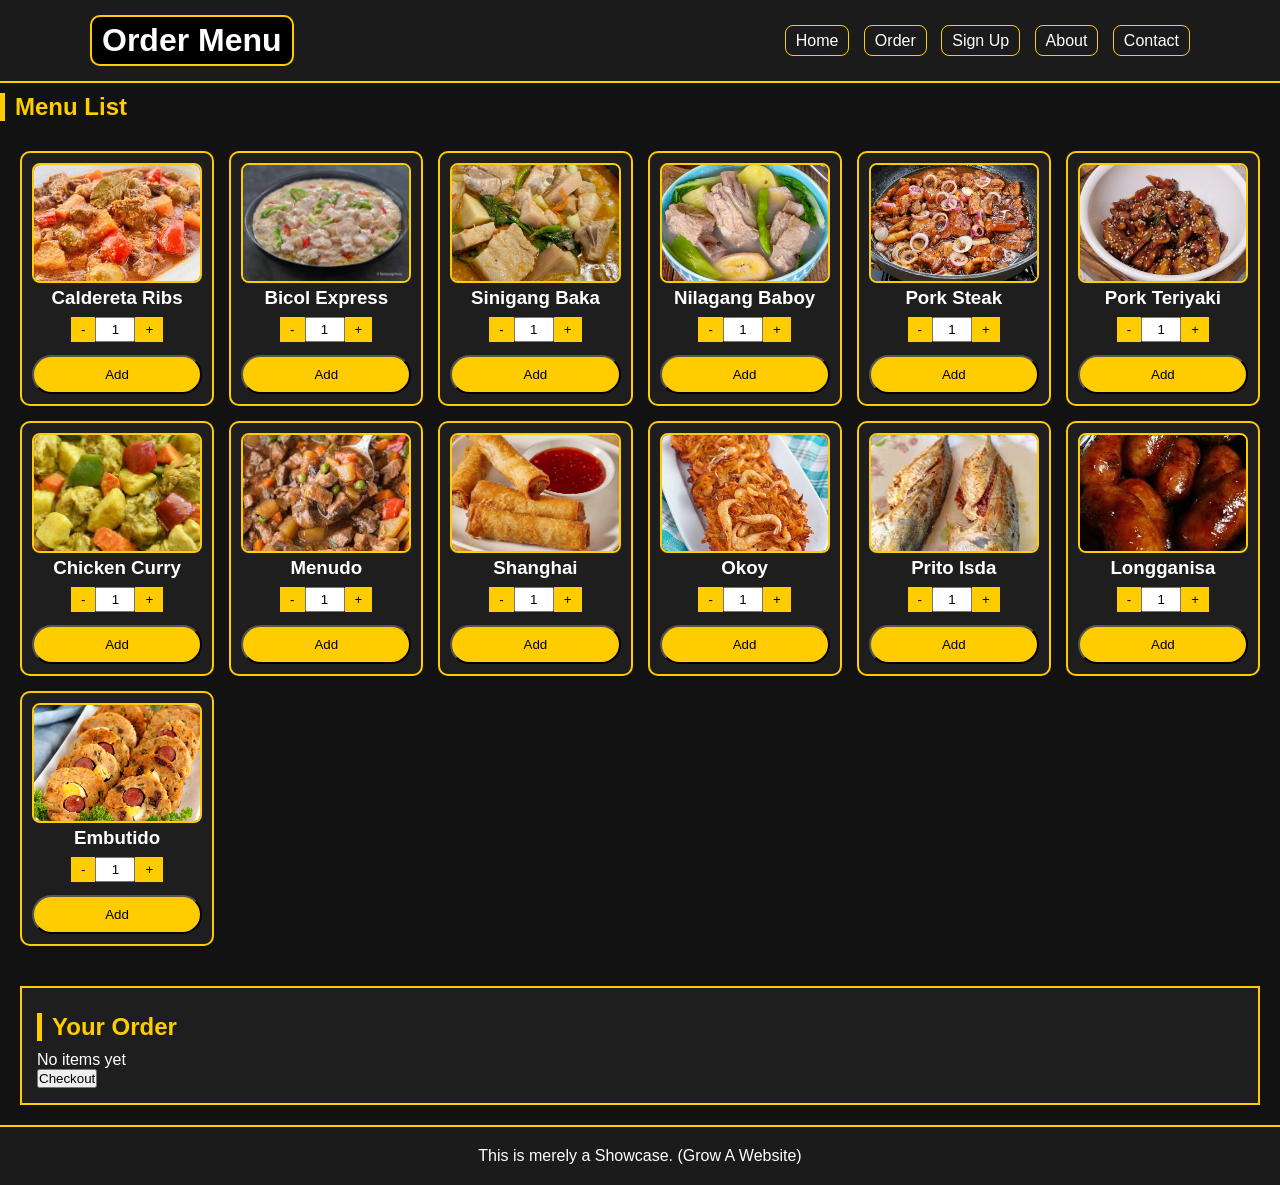
==== order.html @ c099f2c7 "Add files via upload" ====
<!DOCTYPE html>
<html lang="en">

<head>
  <meta charset="UTF-8">
  <meta name="viewport" content="width=device-width, initial-scale=1.0">
  <title>Order</title>
  <link rel="stylesheet" href="css/style.css">
</head>

<body>

<header>
  <div class="header-inner">
    <h1 class="brand">Order Menu</h1>

    <nav>
      <a href="index.html">Home</a>
      <a href="order.html">Order</a>
      <a href="signup.html">Sign Up</a>
      <a href="about.html">About</a>
      <a href="contact.html">Contact</a>
    </nav>

  </div>
</header>

<main class="order-container">

  <h2 class="page-title">Menu List</h2>

  <section class="menu-grid">

    <div class="menu-card"><img src="images/caldereta.jpg"><h3>Caldereta Ribs</h3><div class="qty"><button>-</button><input value="1"><button>+</button></div><button class="btn">Add</button></div>

    <div class="menu-card"><img src="images/bicol.jpg"><h3>Bicol Express</h3><div class="qty"><button>-</button><input value="1"><button>+</button></div><button class="btn">Add</button></div>

    <div class="menu-card"><img src="images/sinigang.jpg"><h3>Sinigang Baka</h3><div class="qty"><button>-</button><input value="1"><button>+</button></div><button class="btn">Add</button></div>

    <div class="menu-card"><img src="images/nilaga.jpg"><h3>Nilagang Baboy</h3><div class="qty"><button>-</button><input value="1"><button>+</button></div><button class="btn">Add</button></div>

    <div class="menu-card"><img src="images/porksteak.jpg"><h3>Pork Steak</h3><div class="qty"><button>-</button><input value="1"><button>+</button></div><button class="btn">Add</button></div>

    <div class="menu-card"><img src="images/teriyaki.jpg"><h3>Pork Teriyaki</h3><div class="qty"><button>-</button><input value="1"><button>+</button></div><button class="btn">Add</button></div>

    <div class="menu-card"><img src="images/chicken-curry.jpg"><h3>Chicken Curry</h3><div class="qty"><button>-</button><input value="1"><button>+</button></div><button class="btn">Add</button></div>

    <div class="menu-card"><img src="images/menudo.jpg"><h3>Menudo</h3><div class="qty"><button>-</button><input value="1"><button>+</button></div><button class="btn">Add</button></div>

    <div class="menu-card"><img src="images/shanghai.jpg"><h3>Shanghai</h3><div class="qty"><button>-</button><input value="1"><button>+</button></div><button class="btn">Add</button></div>

    <div class="menu-card"><img src="images/okoy.jpg"><h3>Okoy</h3><div class="qty"><button>-</button><input value="1"><button>+</button></div><button class="btn">Add</button></div>

    <div class="menu-card"><img src="images/prito-isda.jpg"><h3>Prito Isda</h3><div class="qty"><button>-</button><input value="1"><button>+</button></div><button class="btn">Add</button></div>

    <div class="menu-card"><img src="images/longganisa.jpg"><h3>Longganisa</h3><div class="qty"><button>-</button><input value="1"><button>+</button></div><button class="btn">Add</button></div>

    <div class="menu-card"><img src="images/embutido.jpg"><h3>Embutido</h3><div class="qty"><button>-</button><input value="1"><button>+</button></div><button class="btn">Add</button></div>

  </section>

  <aside class="cart">
    <h2>Your Order</h2>
    <p>No items yet</p>
    <button class="checkout">Checkout</button>
  </aside>

</main>

<footer>
  <p>This is merely a Showcase. (Grow A Website)</p>
</footer>

</body>
</html>
---- css/style.css ----
/* GLOBAL */
* {
  margin: 0;
  padding: 0;
  box-sizing: border-box;
  font-family: Arial;
}

body {
  background: #121212;
  color: #fff;
}

/* HEADER */
header {
  background: #1b1b1b;
  border-bottom: 2px solid #ffcc00;
  padding: 15px;
}

.header-inner {
  max-width: 1100px;
  margin: auto;
  display: flex;
  justify-content: space-between;
  align-items: center;
}

/* BRAND */
.brand {
  border: 2px solid #ffcc00;
  padding: 5px 10px;
  border-radius: 10px;
  background: #000;
}

/* NAV */
nav a {
  color: #fff;
  margin-left: 10px;
  padding: 6px 10px;
  border: 1px solid #ffcc00;
  border-radius: 8px;
  text-decoration: none;
}

nav a:hover {
  background: #ffcc00;
  color: #000;
}

/* TITLES */
h2 {
  color: #ffcc00;
  border-left: 5px solid #ffcc00;
  padding-left: 10px;
  margin: 10px 0;
}

/* HERO */
.hero {
  position: relative;
}

.hero img {
  width: 100%;
  height: 420px;
  object-fit: cover;
  filter: brightness(60%);
}

.hero-text {
  position: absolute;
  top: 50%;
  left: 50%;
  transform: translate(-50%, -50%);
  text-align: center;
}

.btn {
  background: #ffcc00;
  padding: 10px 18px;
  color: #000;
  border-radius: 20px;
  text-decoration: none;
}

/* IMAGE GRID */
.image-grid {
  display: grid;
  grid-template-columns: repeat(auto-fit, minmax(180px, 1fr));
  gap: 10px;
  padding: 20px;
}

.image-grid img {
  width: 100%;
  height: 140px;
  object-fit: cover;
  border: 2px solid #ffcc00;
  border-radius: 10px;
}

/* MENU */
.menu-grid {
  display: grid;
  grid-template-columns: repeat(auto-fit, minmax(180px, 1fr));
  gap: 15px;
  padding: 20px;
}

.menu-card {
  background: #1e1e1e;
  border: 2px solid #ffcc00;
  border-radius: 10px;
  padding: 10px;
  text-align: center;
}

.menu-card img {
  width: 100%;
  height: 120px;
  object-fit: cover;
  border: 2px solid #ffcc00;
  border-radius: 8px;
}

.qty {
  display: flex;
  justify-content: center;
  margin: 8px 0;
}

.qty button {
  background: #ffcc00;
  border: none;
  padding: 5px 10px;
}

.qty input {
  width: 40px;
  text-align: center;
}

.btn {
  width: 100%;
  margin-top: 5px;
}

/* CART */
.cart {
  margin: 20px;
  padding: 15px;
  background: #1e1e1e;
  border: 2px solid #ffcc00;
}

/* CONTACT */
.contact-bg {
  display: flex;
  justify-content: center;
  padding: 40px;
}

.contact-card {
  width: 400px;
  background: #1e1e1e;
  border: 2px solid #ffcc00;
  padding: 20px;
  border-radius: 10px;
}

.contact-card input,
.contact-card textarea,
.form-box input {
  width: 100%;
  padding: 10px;
  margin-top: 10px;
  background: #000;
  border: 1px solid #ffcc00;
  color: #fff;
}

.contact-card button,
.form-box button {
  width: 100%;
  padding: 10px;
  margin-top: 10px;
  background: #ffcc00;
  border: none;
  color: #000;
}

/* SIGNUP */
.form-box {
  max-width: 500px;
  margin: 40px auto;
  padding: 20px;
  background: #1e1e1e;
  border: 2px solid #ffcc00;
  border-radius: 10px;
}

/* FOOTER */
footer {
  text-align: center;
  padding: 20px;
  background: #1b1b1b;
  border-top: 2px solid #ffcc00;
}
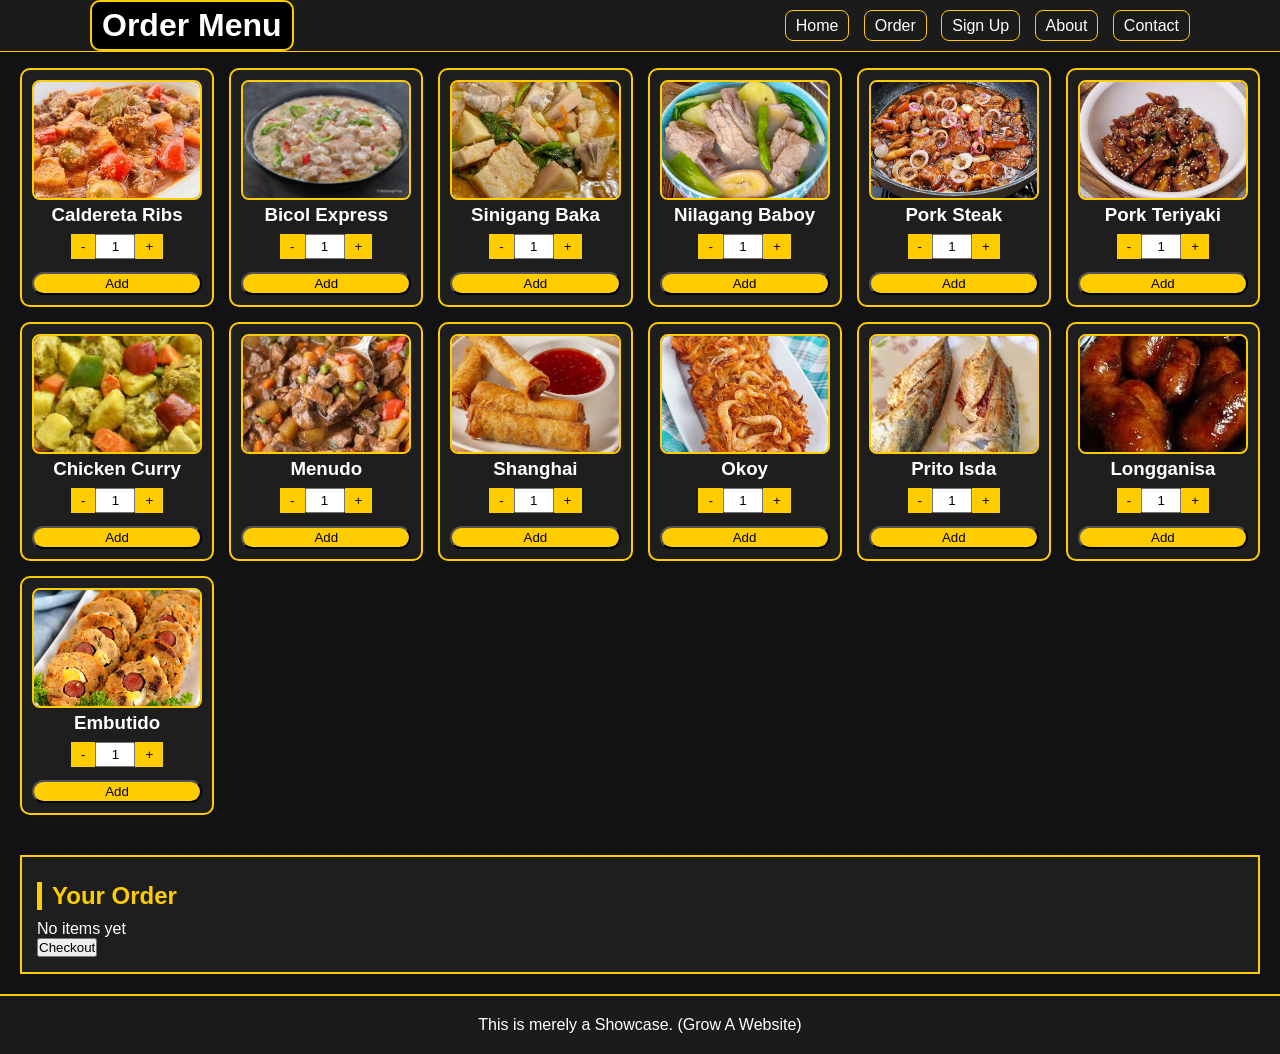
==== commit 909cfb0b: "Update order.html" ====
--- a/order.html
+++ b/order.html
@@ -70,6 +70,40 @@
 <footer>
   <p>This is merely a Showcase. (Grow A Website)</p>
 </footer>
+<script>
+  const cards = document.querySelectorAll('.menu-card');
+  const cartDisplay = document.querySelector('.cart p');
 
+  cards.forEach(card => {
+    const minusBtn = card.querySelector('.qty button:first-of-type');
+    const plusBtn = card.querySelector('.qty button:last-of-type');
+    const input = card.querySelector('input');
+    const addBtn = card.querySelector('.btn');
+    const itemName = card.querySelector('h3').innerText;
+
+    plusBtn.onclick = function() {
+      let currentVal = parseInt(input.value);
+      input.value = currentVal + 1;
+    };
+
+    minusBtn.onclick = function() {
+      let currentVal = parseInt(input.value);
+      if (currentVal > 1) {
+        input.value = currentVal - 1;
+      }
+    };
+
+    addBtn.onclick = function() {
+      if (cartDisplay.innerText === "No items yet") {
+        cartDisplay.innerHTML = "";
+      }
+      
+      cartDisplay.innerHTML += "<div>" + input.value + "x " + itemName + "</div>";
+      
+      alert("Added " + input.value + " " + itemName + " to your order!");
+      input.value = 1;
+    };
+  });
+</script>
 </body>
-</html>+</html>
--- a/css/style.css
+++ b/css/style.css
@@ -15,8 +15,12 @@
 /* HEADER */
 header {
   background: #1b1b1b;
-  border-bottom: 2px solid #ffcc00;
-  padding: 15px;
+  border-bottom: 1px solid #ffcc00;
+  padding: 0px;
+  position: fixed;
+  top: 0;
+  width: 100%;
+  z-index: 1000;
 }
 
 .header-inner {
@@ -80,7 +84,7 @@
 
 .btn {
   background: #ffcc00;
-  padding: 10px 18px;
+  padding: 2px 10px;
   color: #000;
   border-radius: 20px;
   text-decoration: none;
@@ -208,4 +212,67 @@
   padding: 20px;
   background: #1b1b1b;
   border-top: 2px solid #ffcc00;
-}+}
+
+@media (max-width: 768px) {
+  
+  .header-inner {
+    flex-direction: column;
+    gap: 15px;
+  }
+
+  nav {
+    display: flex;
+    flex-wrap: wrap;
+    justify-content: center;
+    gap: 10px;
+  }
+
+  nav a {
+    margin-left: 0;
+    font-size: 14px;
+  }
+
+  .hero-text p {
+    margin-bottom: 50px;
+  }
+
+  .hero-text h1 {
+    line-height: 1.4;
+  }
+
+  .hero img {
+    height: 300px;
+  }
+  .contact-card {
+    width: 90%;
+  }
+}
+@media (max-width: 480px) {
+  .brand {
+    font-size: 1.2rem;
+  }
+
+  .hero-text h1 {
+    font-size: 1.5rem;
+  }
+
+  .menu-grid {
+    grid-template-columns: 1fr; 
+  }
+
+  body {
+  padding-top: 100px !important; 
+}
+
+@media screen and (max-width: 768px) {
+  body {
+    padding-top: 140px !important;
+  }
+}
+
+.form-box, .contact-card {
+  max-width: 500px !important;
+  margin: 30px auto !important;
+}
+}
